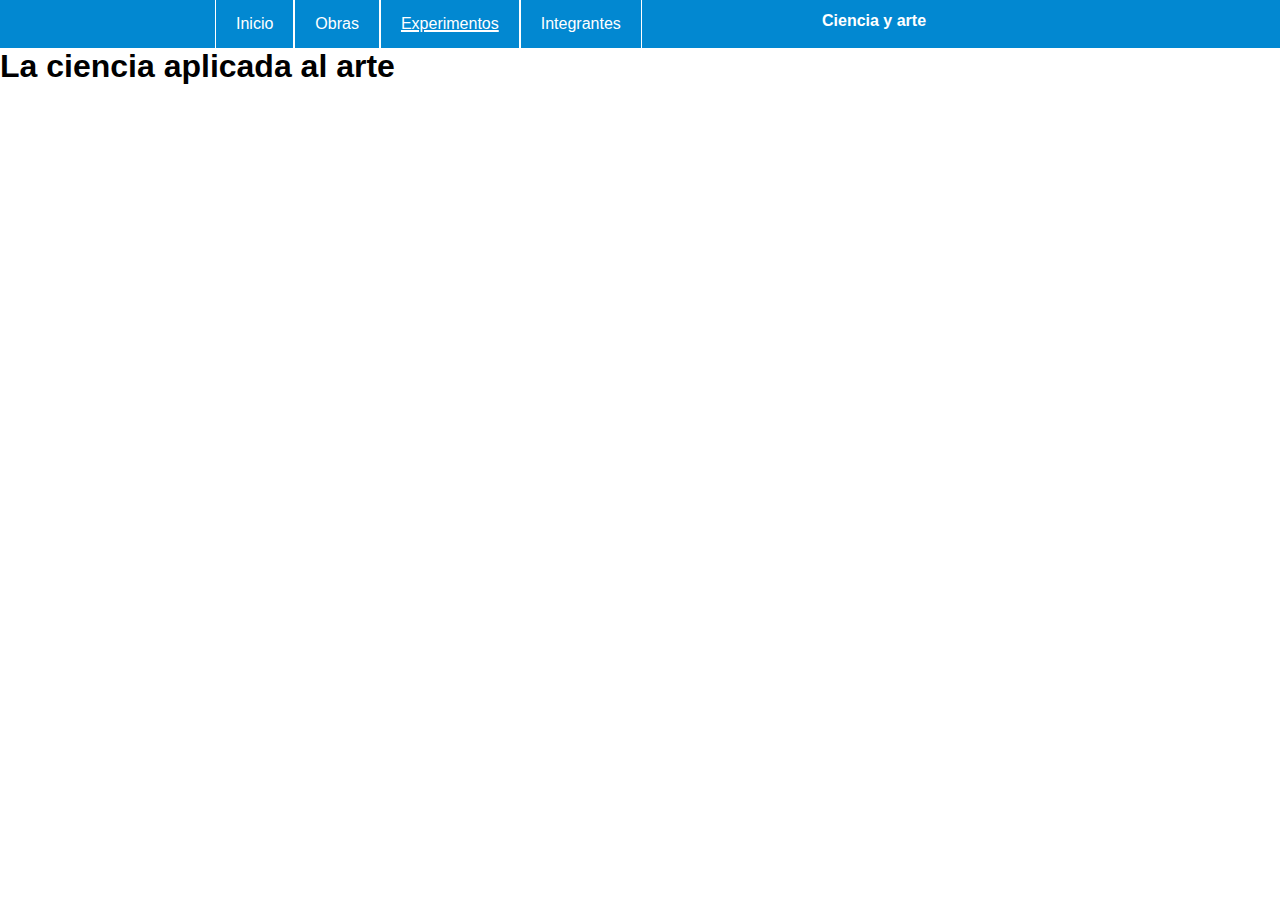
==== PÁGINAS/Experimentos/Experimentos.html @ 8fe70c53 "Cambios" ====
<!DOCTYPE html>
<html lang="es">

<head>
    <meta http-equiv="Content-Type" content="text/html; charset=utf-8"/>
    <meta name="viewport" content="width=device-width, initial-scale=1" />
    <meta http-equiv="X-UA-Compatible" content="ie.edge">
    <title>Experimentos</title>
    <link rel="stylesheet" href="Estilo Experimentos.css">
    <link rel="shortcut icon" href="../../Logo.jpeg"> 
</head>

<body>
    <header>

        <div class="sub-header">
            
        <div class="menú">

            <input type="checkbox" id="btn-menu">
        <label for="btn-menu"><img src="Icono Menú.png" alt=""></label>
    
        <nav class="menu">
            <ul>
                <li><a href="../../Index.html">Inicio</a></li>
                <li><a href="../Obras/Obras.html">Obras</a></li>
                <li><a href="Experimentos.html" class="presente">Experimentos</a></li>
                <li><a href="../Integrantes/Integrantes.html">Integrantes</a></li>
            </ul>
        </nav>

        </div>

        <div class="título1"><p>Ciencia y arte</p></div>

        </div>
    </header>


    <section class="contenido-total">
       
        <div class="portada">
            <h1>La ciencia aplicada al arte</h1>
        </div>

    </section>

</body>
</html>
---- PÁGINAS/Experimentos/Estilo Experimentos.css ----
*{
    margin: 0;
}

body{
    margin: 0;
    font-family: sans-serif;
}

/*INICIA ESTILO MENÚ*/
header{
    width: 100%;
    background: #0288D1;
    display: grid;
    grid-template-rows: 1;

    z-index: 999;
}

div.sub-header{
    display: grid;
    grid-template-columns: 70% 30%;

    width: 85%;
    max-width: 850px;
    margin: 0 auto;
}

header img{
    width: 30px;
    height: 30px;
}

#btn-menu{
    display: none;
}

header label{
    display: none;
    width: 30px;
    height: 30px;
    padding: 10px;
    border-left: 1px solid white;
}

header label:hover{
    cursor: pointer;
    background: rgba(0,0,0,0.3);
}

.menu ul {
    margin: 0;
    list-style: none;
    padding: 0;
    display: flex;
}

.menu li a{
    font-family: Verdana, Geneva, Tahoma, sans-serif;
    display: block;
    padding: 15px 20px;
    color: white;
    text-decoration: none;
}

.menu li{
    border-left: 1px solid white;
    border-right: 1px solid white;
}

.menu li:hover{
    background: rgba(0,0,0,0.3);
}

.menu li a.presente{
    text-decoration: 2px underline;
}

div.título1{
    color: white;
    font-family: Verdana, Geneva, Tahoma, sans-serif;
    font-weight: bolder;
    text-align: left;

    padding: 12px;
}

@media (max-width:768px) {

    div.sub-header{
    width: 100%;

    display: grid;
    grid-template-columns: 15% 85%;
    }

    header label {
        display: block;
    }

    .menu{
        position: absolute;
        background: #039BE5;
        width: 70%;
        margin-left: -70%;
        transition: all 0.5s;
    }

    .menu ul{
        flex-direction: column;
    }

    .menu li{
        border-top: 1px solid white;
    }

    #btn-menu:checked ~ .menu {
        margin: 0;
    }
}

/*FINALIZA ESTILO MENÚ*/

/*INICIA ESTILO CONTENIDO TOTAL*/



/*FINALIZA ESTILO CONTENIDO TOTAL*/
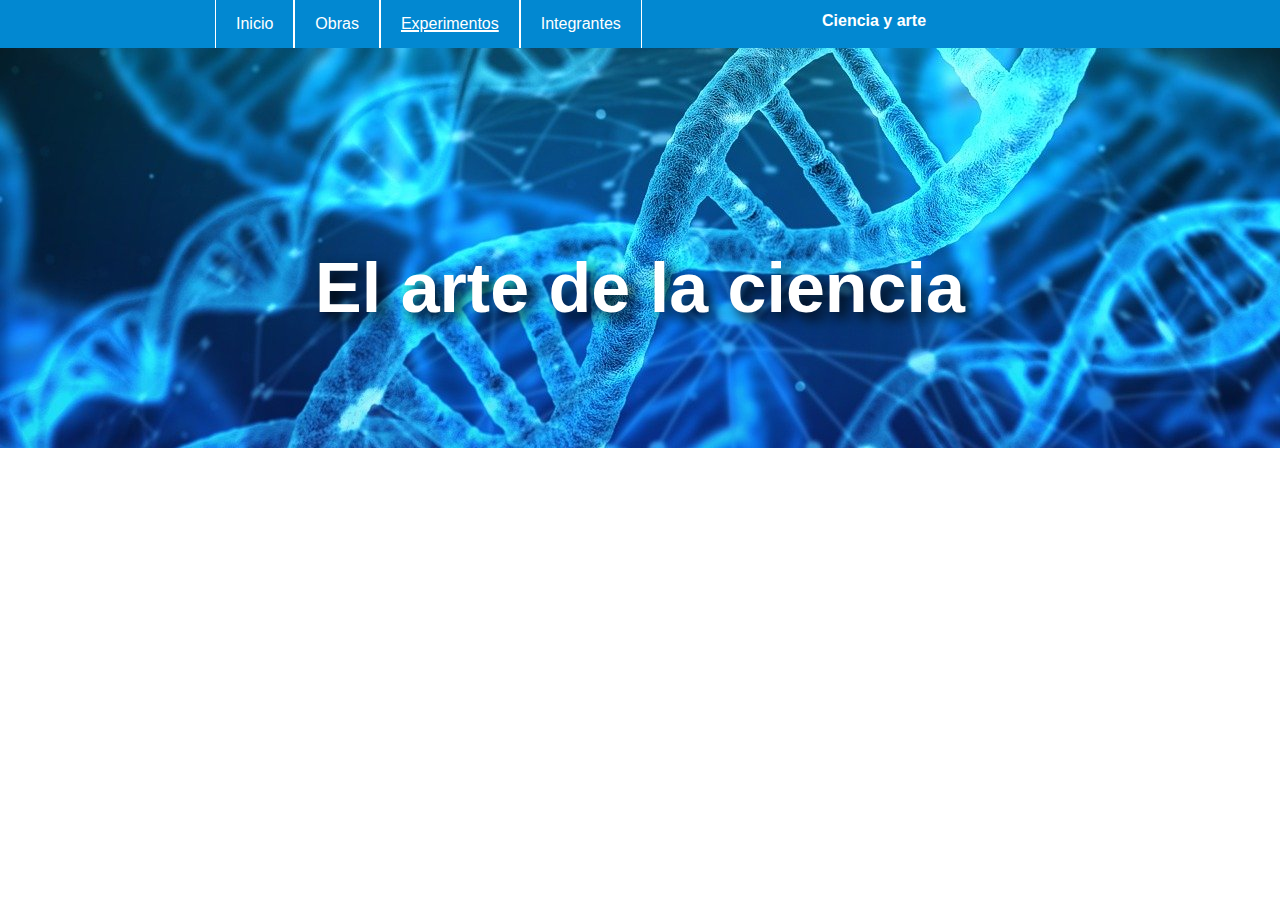
==== commit c5b63520: "Cambios" ====
--- a/PÁGINAS/Experimentos/Experimentos.html
+++ b/PÁGINAS/Experimentos/Experimentos.html
@@ -40,7 +40,7 @@
     <section class="contenido-total">
        
         <div class="portada">
-            <h1>La ciencia aplicada al arte</h1>
+            <h1>El arte de la ciencia</h1>
         </div>
 
     </section>
--- a/PÁGINAS/Experimentos/Estilo Experimentos.css
+++ b/PÁGINAS/Experimentos/Estilo Experimentos.css
@@ -121,8 +121,22 @@
 
 /*FINALIZA ESTILO MENÚ*/
 
+
 /*INICIA ESTILO CONTENIDO TOTAL*/
 
+.portada{
+    background-image: url(IMG/3-Portada.jpg);
+    height: 400px;
+    background-repeat: no-repeat;
+    background-size: cover;
+}
 
+.portada h1{
+    color: white;
+    text-shadow: black 0.1em 0.1em 0.2em;
+    font-size: 70px;
+    text-align: center;
+    padding-top: 200px;
+}
 
 /*FINALIZA ESTILO CONTENIDO TOTAL*/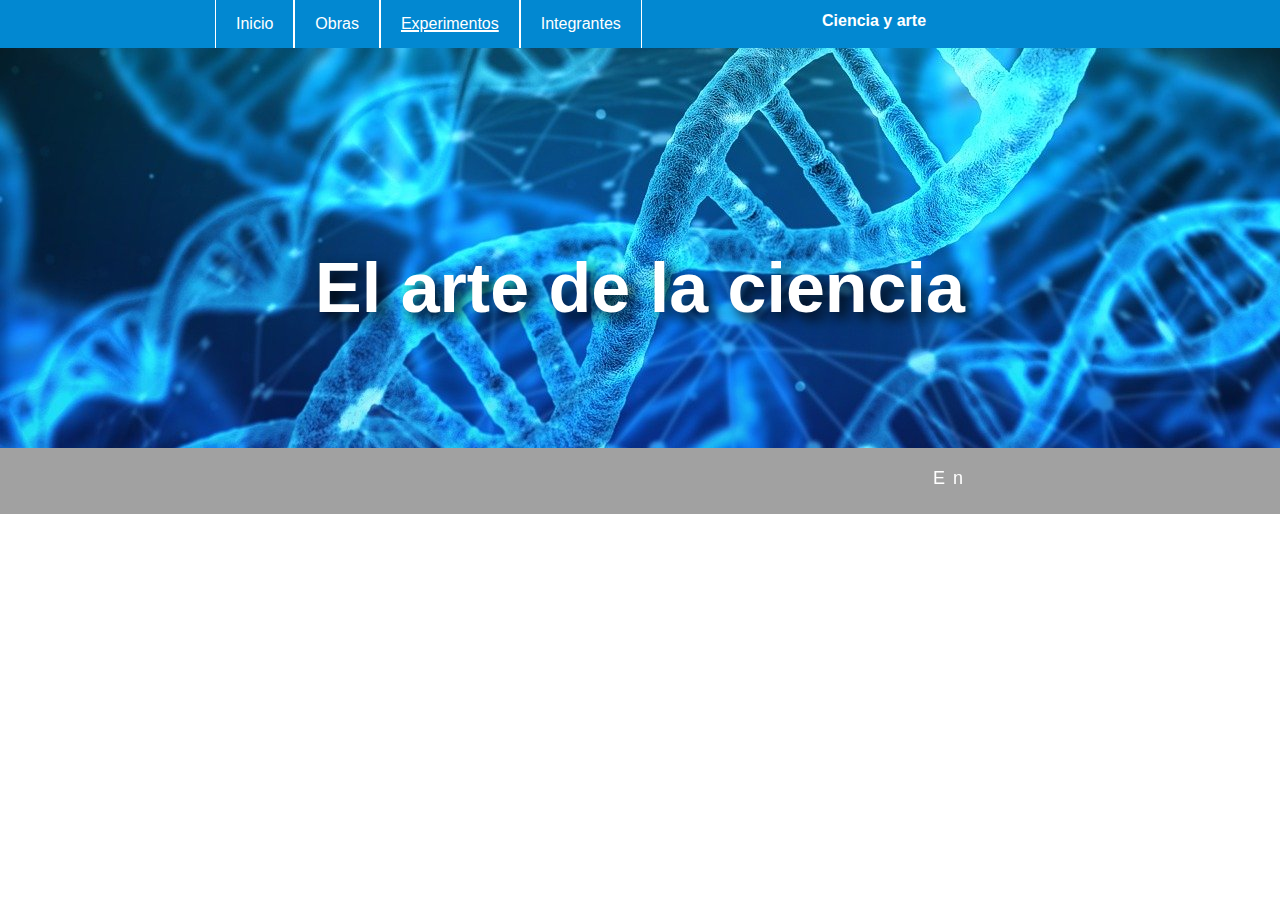
==== commit 16bf282d: "Cambios" ====
--- a/PÁGINAS/Experimentos/Experimentos.html
+++ b/PÁGINAS/Experimentos/Experimentos.html
@@ -43,6 +43,10 @@
             <h1>El arte de la ciencia</h1>
         </div>
 
+        <div class="texto-animado">
+        <marquee>En este programa vinculamos el arte con la ciencia</marquee>
+        </div>
+
     </section>
 
 </body>
--- a/PÁGINAS/Experimentos/Estilo Experimentos.css
+++ b/PÁGINAS/Experimentos/Estilo Experimentos.css
@@ -139,4 +139,21 @@
     padding-top: 200px;
 }
 
+.marquee{
+    width: 50%;
+    height: 60px;
+}
+
+.texto-animado{
+    color: white;
+    padding-top: 20px;
+    padding-bottom: 20px;
+    padding-left: 300px;
+    padding-right: 300px;
+    background: #a1a1a1;
+
+    font-size: 18px;
+    letter-spacing: 8px;
+}
+
 /*FINALIZA ESTILO CONTENIDO TOTAL*/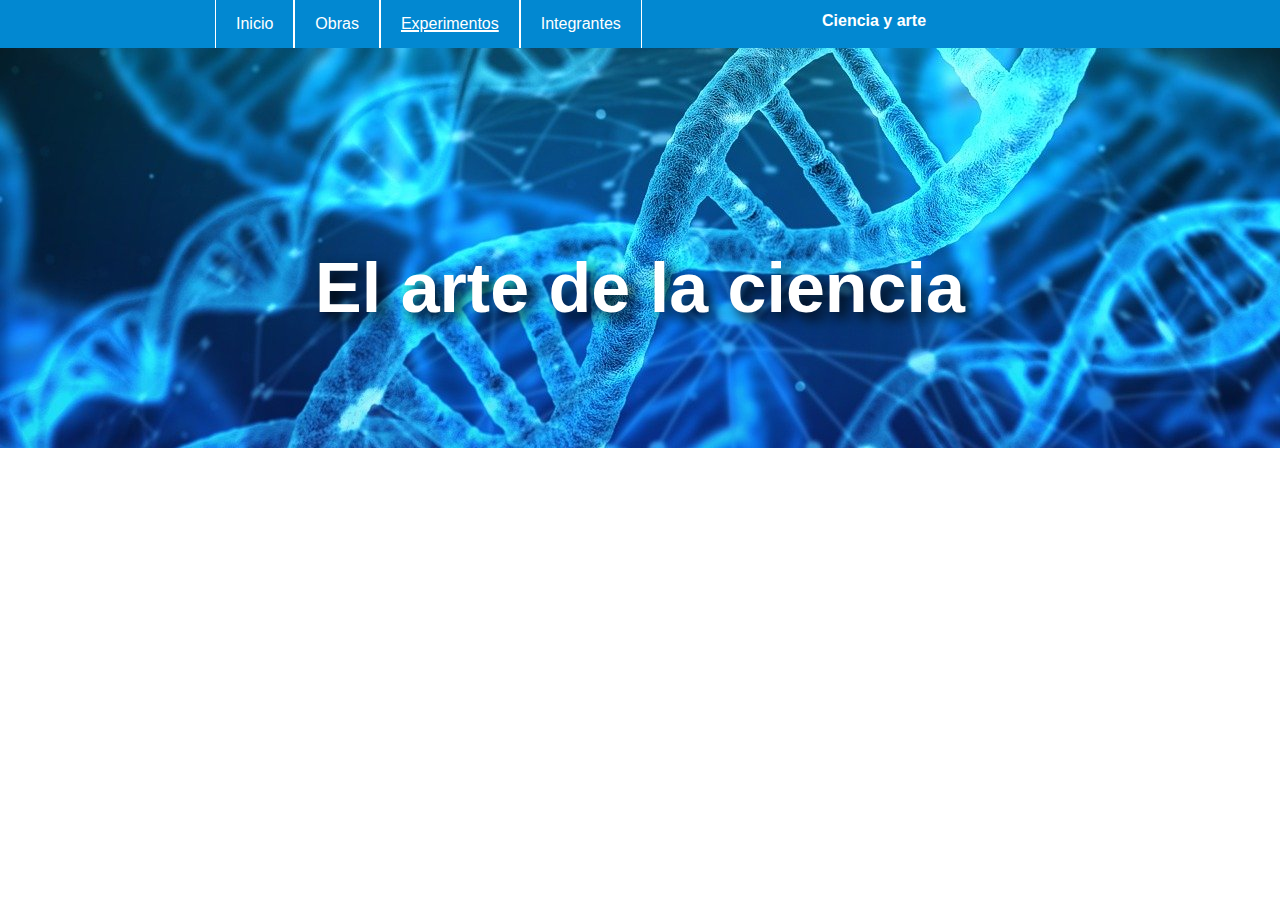
==== commit 227aa969: "Cambios" ====
--- a/PÁGINAS/Experimentos/Experimentos.html
+++ b/PÁGINAS/Experimentos/Experimentos.html
@@ -43,10 +43,6 @@
             <h1>El arte de la ciencia</h1>
         </div>
 
-        <div class="texto-animado">
-        <marquee>En este programa vinculamos el arte con la ciencia</marquee>
-        </div>
-
     </section>
 
 </body>
--- a/PÁGINAS/Experimentos/Estilo Experimentos.css
+++ b/PÁGINAS/Experimentos/Estilo Experimentos.css
@@ -139,21 +139,4 @@
     padding-top: 200px;
 }
 
-.marquee{
-    width: 50%;
-    height: 60px;
-}
-
-.texto-animado{
-    color: white;
-    padding-top: 20px;
-    padding-bottom: 20px;
-    padding-left: 300px;
-    padding-right: 300px;
-    background: #a1a1a1;
-
-    font-size: 18px;
-    letter-spacing: 8px;
-}
-
 /*FINALIZA ESTILO CONTENIDO TOTAL*/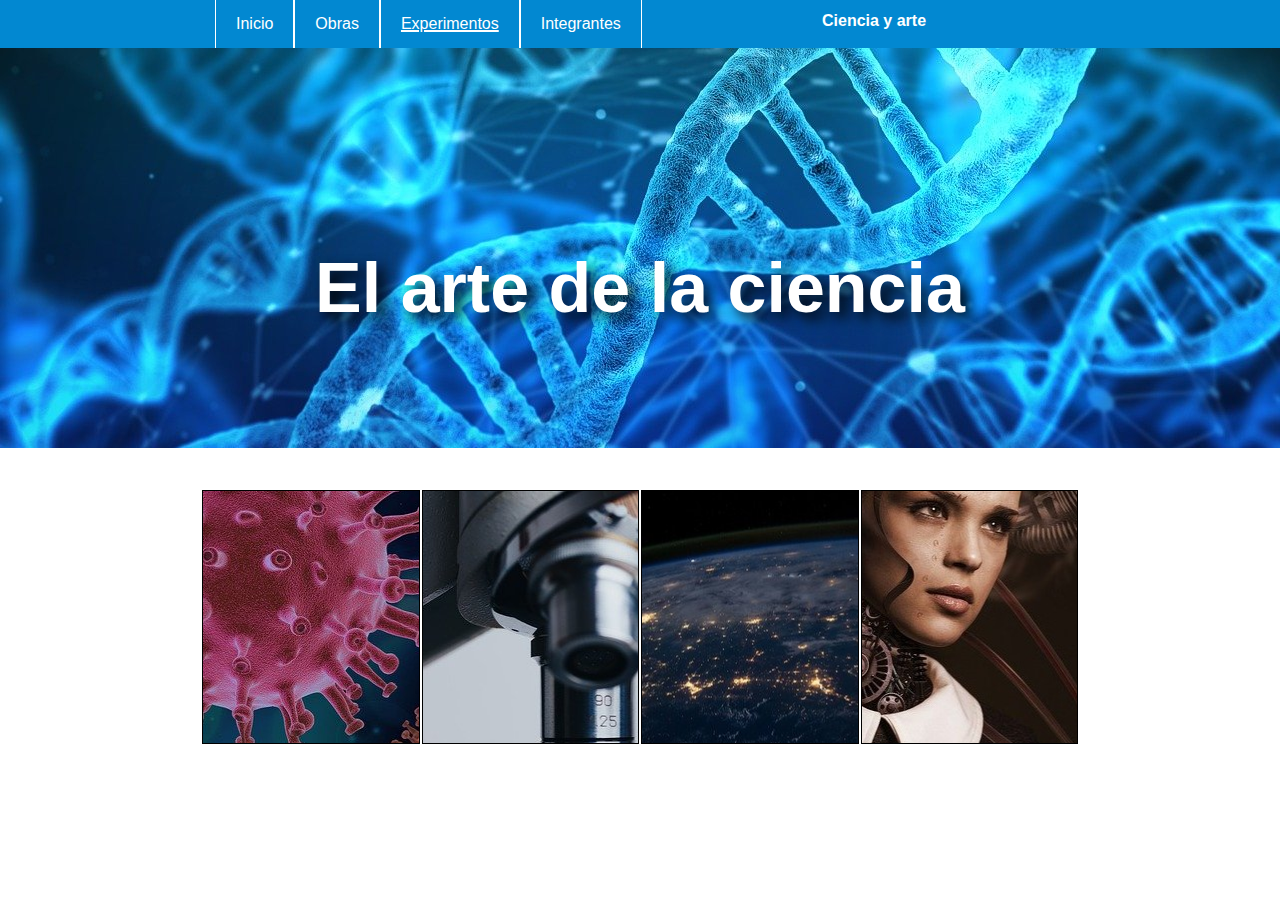
==== commit d976f0aa: "Cambios" ====
--- a/PÁGINAS/Experimentos/Experimentos.html
+++ b/PÁGINAS/Experimentos/Experimentos.html
@@ -37,11 +37,23 @@
     </header>
 
 
+    <div class="portada">
+        <h1>El arte de la ciencia</h1>
+    </div>
+
     <section class="contenido-total">
-       
-        <div class="portada">
-            <h1>El arte de la ciencia</h1>
-        </div>
+
+        <table id="fija">
+
+            <tr>
+                <td class="color image1"><h2>Contenido</h2> <p>Sub contenido</p></td>
+                <td class="color image2"><h2>Contenido</h2> <p>Sub contenido</p></td>
+                <td class="color image3"><h2>Contenido</h2> <p>Sub contenido</p></td>
+                <td class="color image4"><h2>Contenido</h2> <p>Sub contenido</p></td>
+                
+            </tr>
+
+        </table>
 
     </section>
 
--- a/PÁGINAS/Experimentos/Estilo Experimentos.css
+++ b/PÁGINAS/Experimentos/Estilo Experimentos.css
@@ -139,4 +139,61 @@
     padding-top: 200px;
 }
 
+/*Inicia Estilo Acordeón*/
+
+#fija{
+    height: 20%;
+    width: 100%;
+    table-layout: fixed;
+
+    max-width: 960px;
+    margin: 0 auto;
+    padding: 40px;
+}
+
+#fija tr td{
+    border: 1px solid black;
+    height: 250px;
+
+    text-align: center;
+}
+
+.color{
+    font-size: 0px;
+    width: 1px;
+}
+
+.color:hover{
+    width: 50%;
+    font-size: 20px;
+    color: white;
+}
+
+.color h2{
+    background-color: rgba(20, 21, 22, 0.5);
+}
+
+.color p{
+    background-color: rgba(20, 21, 22, 0.5);
+}
+
+.color.image1{
+    background-image: url(IMG/1.jpg);
+    background-position: 50%;
+}
+
+.color.image2{
+    background-image: url(IMG/2.jpg);
+}
+
+.color.image3{
+    background-image: url(IMG/3.jpg);
+    background-position: 50%;
+}
+
+.color.image4{
+    background-image: url(IMG/4.jpg);
+    background-position: 50%;
+}
+
 /*FINALIZA ESTILO CONTENIDO TOTAL*/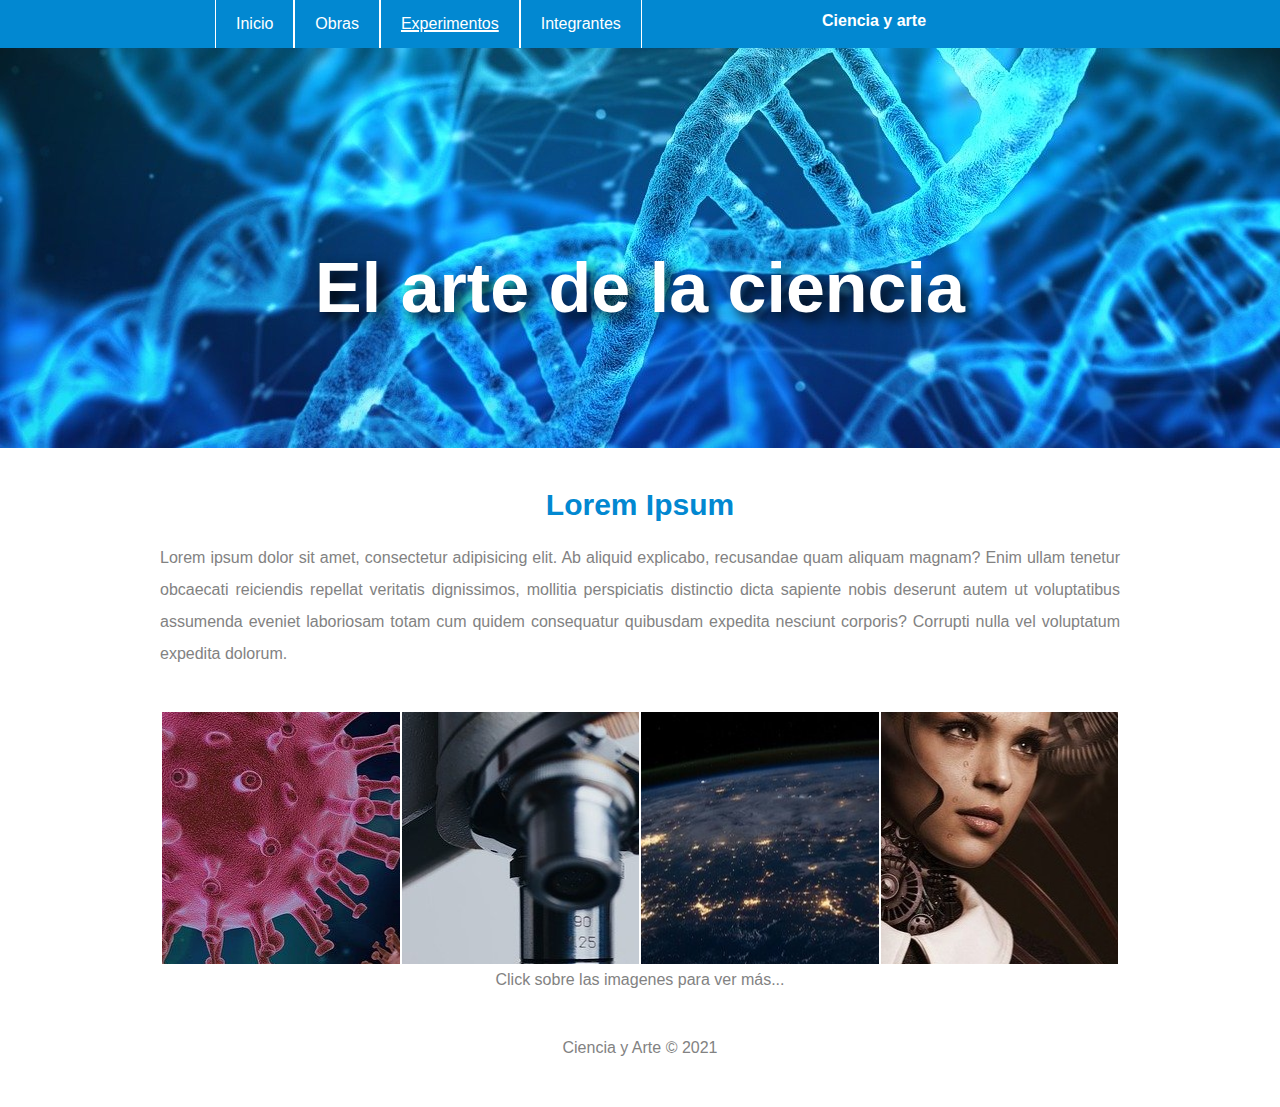
==== commit 2ae0c281: "Cambios" ====
--- a/PÁGINAS/Experimentos/Experimentos.html
+++ b/PÁGINAS/Experimentos/Experimentos.html
@@ -41,7 +41,20 @@
         <h1>El arte de la ciencia</h1>
     </div>
 
-    <section class="contenido-total">
+<section class="contenido-total">
+
+    <section class="sección1">
+
+        <h1>Lorem Ipsum</h1>
+        <p>Lorem ipsum dolor sit amet, consectetur adipisicing elit. Ab aliquid explicabo, 
+            recusandae quam aliquam magnam? Enim ullam tenetur obcaecati reiciendis repellat veritatis dignissimos, 
+            mollitia perspiciatis distinctio dicta sapiente nobis deserunt autem ut voluptatibus assumenda eveniet 
+            laboriosam totam cum quidem consequatur quibusdam expedita nesciunt corporis? 
+            Corrupti nulla vel voluptatum expedita dolorum.</p>
+
+    </section>
+        
+    <section class="sección2"> 
 
         <table id="fija">
 
@@ -55,7 +68,17 @@
 
         </table>
 
+        <p class="aviso">Click sobre las imagenes para ver más...</p>
+
     </section>
+
+</section>
+
+<footer>
+    <div class="contenedor">
+        <p class="copy"> Ciencia y Arte &copy; 2021</p>
+    </div>
+</footer>
 
 </body>
 </html>--- a/PÁGINAS/Experimentos/Estilo Experimentos.css
+++ b/PÁGINAS/Experimentos/Estilo Experimentos.css
@@ -139,20 +139,42 @@
     padding-top: 200px;
 }
 
-/*Inicia Estilo Acordeón*/
+/*Inicia Estilo sección1*/
+
+.sección1{
+    max-width: 960px;
+    margin: 0 auto;
+    margin-top: 40px;
+}
+
+.sección1 h1{
+    text-align: center;
+    margin-bottom: 20px;
+    font-size: 30px;
+    color: #0288D1;
+}
+
+.sección1 p{
+    line-height: 2em;
+    color: #828282;
+    text-align: justify;
+}
+
+/*Inicia Estilo sección2*/
+
+.sección2{
+    max-width: 960px;
+    margin: 0 auto;
+}
 
 #fija{
     height: 20%;
     width: 100%;
     table-layout: fixed;
-
-    max-width: 960px;
-    margin: 0 auto;
-    padding: 40px;
+    margin-top: 40px;
 }
 
 #fija tr td{
-    border: 1px solid black;
     height: 250px;
 
     text-align: center;
@@ -196,4 +218,18 @@
     background-position: 50%;
 }
 
-/*FINALIZA ESTILO CONTENIDO TOTAL*/+.sección2 p.aviso{
+    text-align: center;
+    color: #828282;
+    margin-top: 5px;
+}
+
+/*FINALIZA ESTILO CONTENIDO TOTAL*/
+
+/*FOOTER*/
+
+footer .contenedor{
+    text-align: center;
+    padding: 50px;
+    color: #828282;
+}
